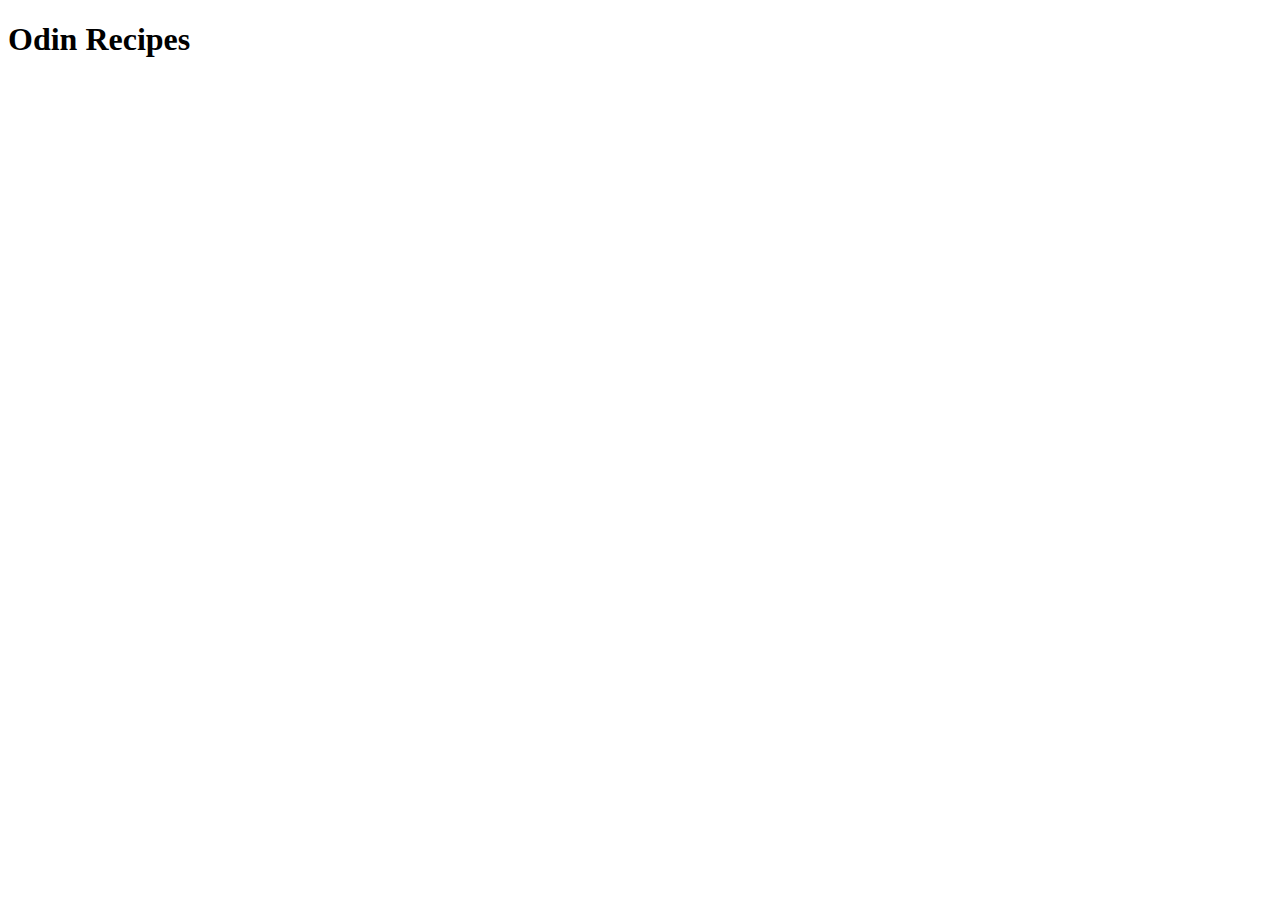
==== index.html @ ba91f378 "Add html boilerplate" ====
<!DOCTYPE html>
<html lang="en">
<head>
    <meta charset="UTF-8">
    <meta name="viewport" content="width=device-width, initial-scale=1.0">
    <title>Odin Recipes</title>
</head>
<body>
    <h1>Odin Recipes</h1>
</body>
</html>
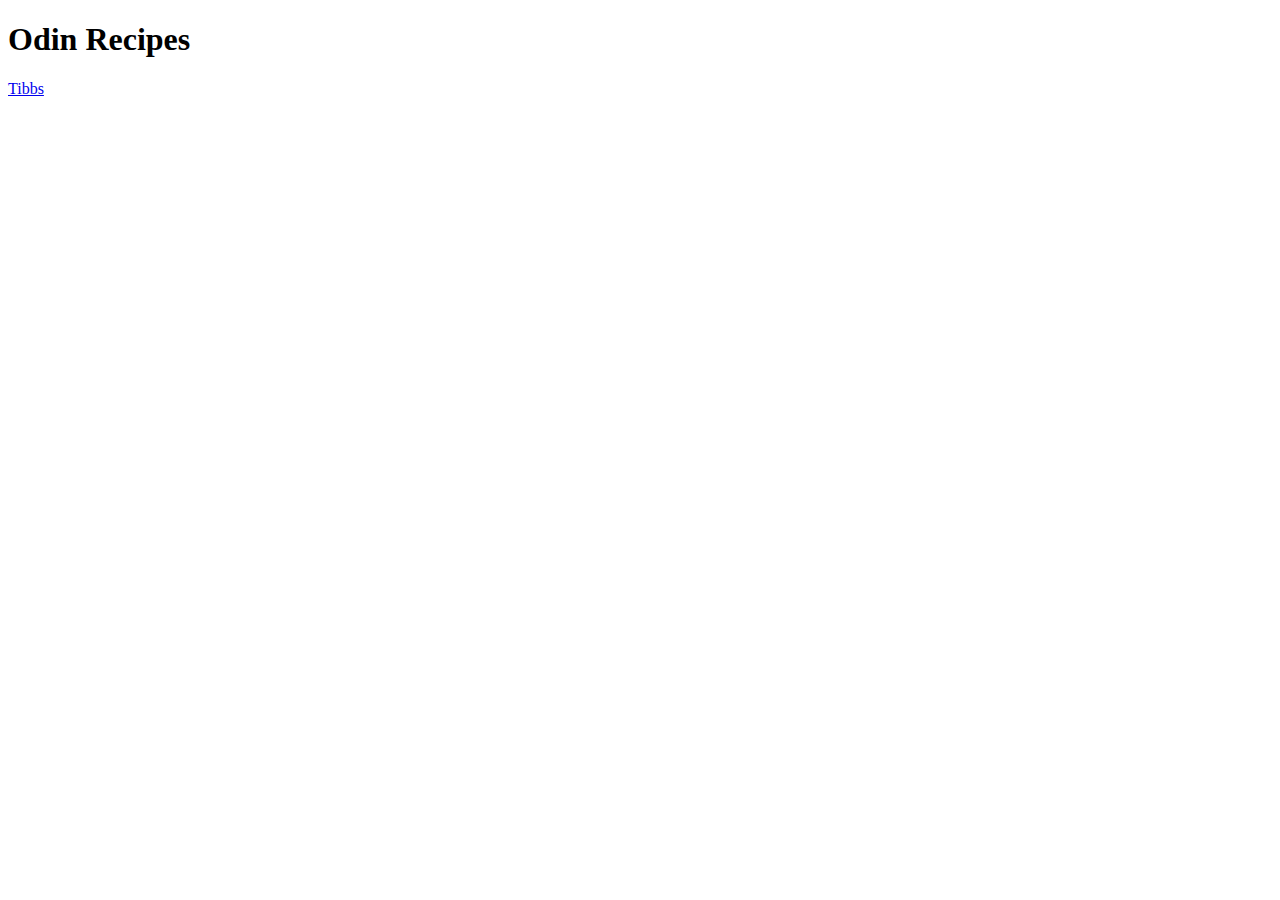
==== commit ab3b494f: "Add pages and text" ====
--- a/index.html
+++ b/index.html
@@ -7,5 +7,7 @@
 </head>
 <body>
     <h1>Odin Recipes</h1>
+    <a href="recipes/tibbs.html">Tibbs</a>
+
 </body>
 </html>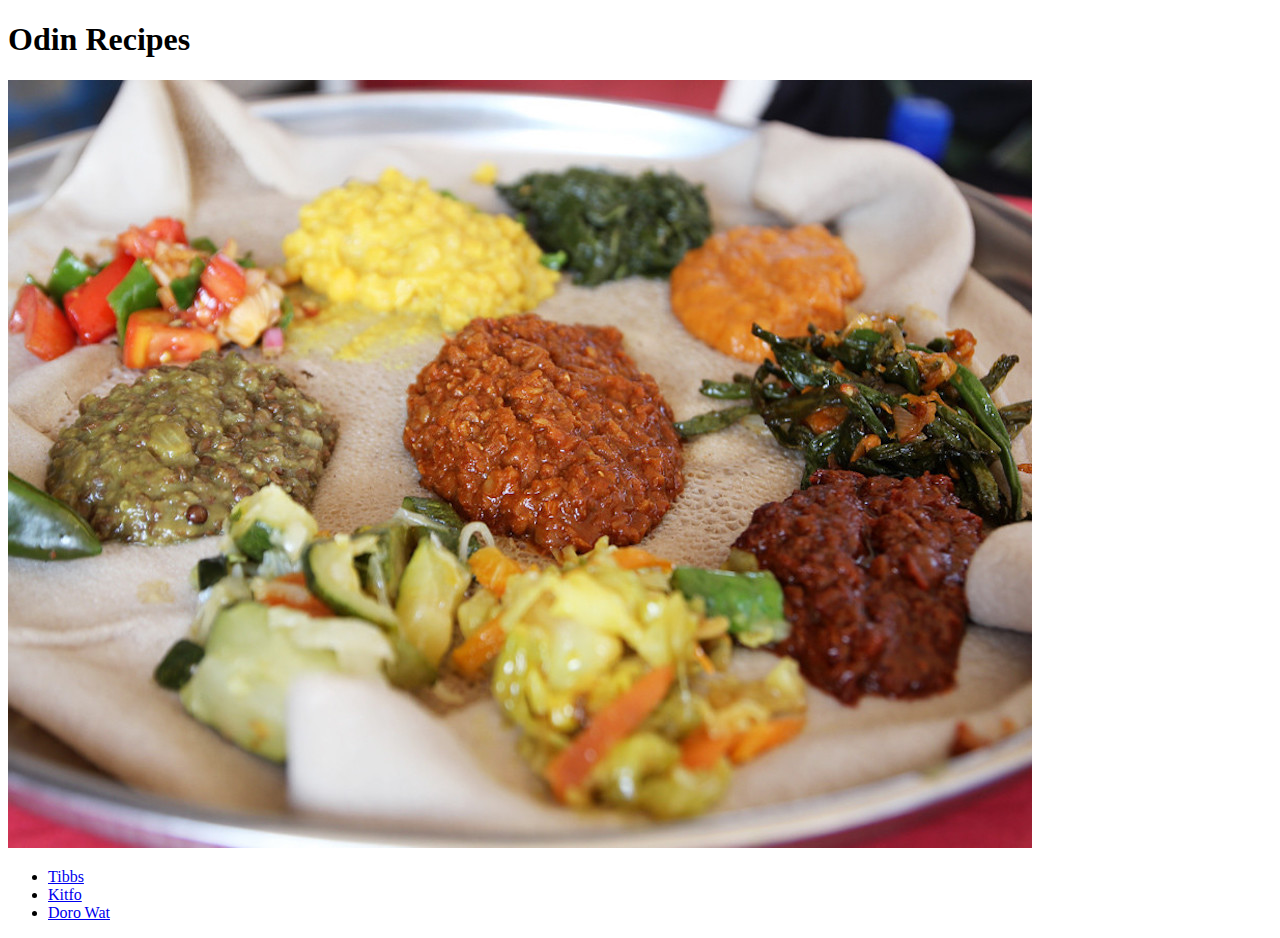
==== commit 369bdeb4: "Fix typos" ====
--- a/index.html
+++ b/index.html
@@ -7,7 +7,13 @@
 </head>
 <body>
     <h1>Odin Recipes</h1>
-    <a href="recipes/tibbs.html">Tibbs</a>
+    <img src="img/ethiopian_food_generic" alt="generic ethiopian food">
+    <ul>
+        <li><a href="recipes/tibbs.html">Tibbs</a></li>
+        <li><a href="recipes/kitfo.html">Kitfo</a></li>
+        <li><a href="recipes/doro_wat.html">Doro Wat</a></li>
+    </ul>
+    
 
 </body>
 </html>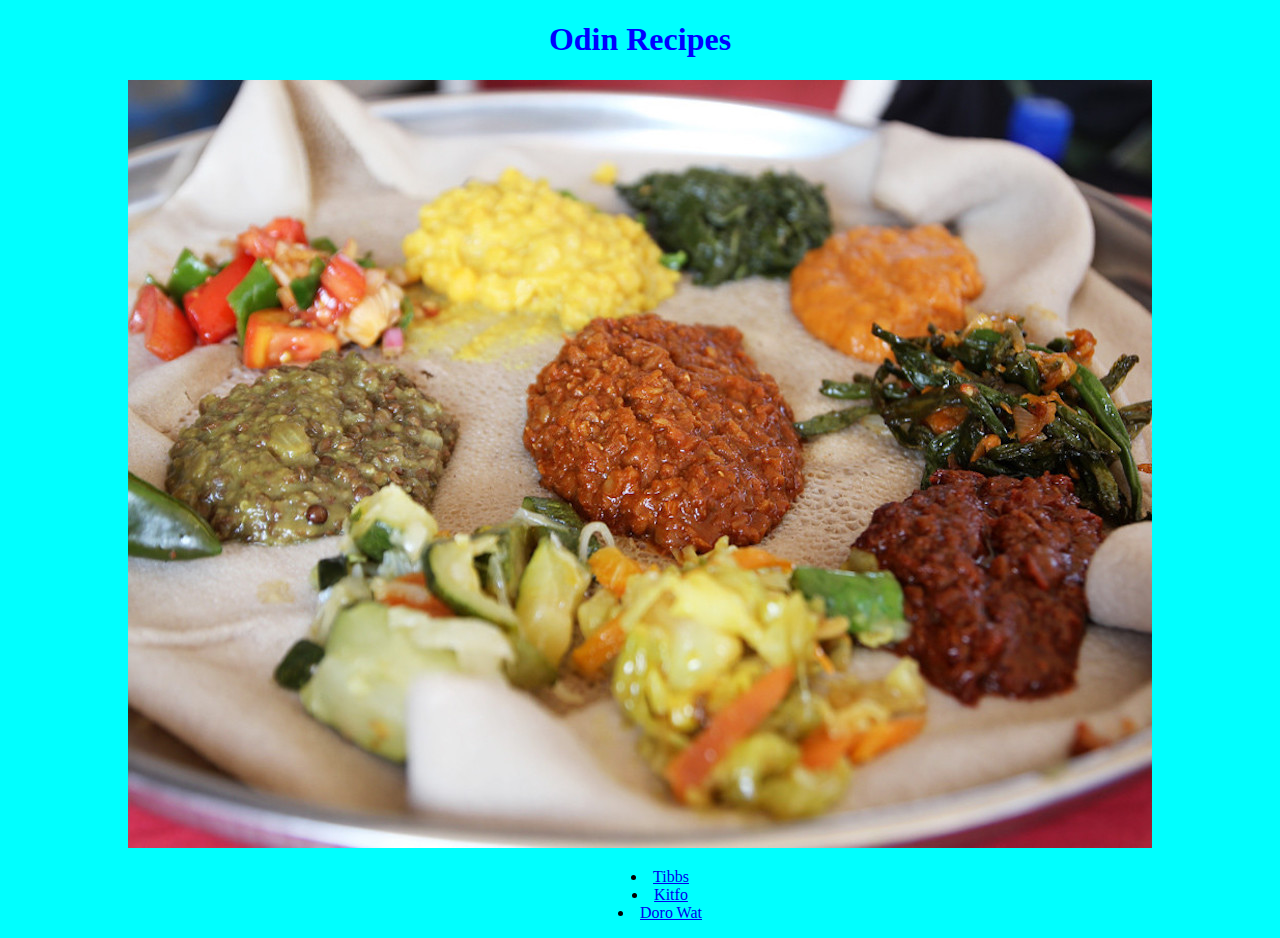
==== commit 361ae7d6: "Add css styling" ====
--- a/index.html
+++ b/index.html
@@ -4,11 +4,12 @@
     <meta charset="UTF-8">
     <meta name="viewport" content="width=device-width, initial-scale=1.0">
     <title>Odin Recipes</title>
+    <link rel="stylesheet" href="style.css">
 </head>
 <body>
     <h1>Odin Recipes</h1>
     <img src="img/ethiopian_food_generic" alt="generic ethiopian food">
-    <ul>
+    <ul class="centered-list">
         <li><a href="recipes/tibbs.html">Tibbs</a></li>
         <li><a href="recipes/kitfo.html">Kitfo</a></li>
         <li><a href="recipes/doro_wat.html">Doro Wat</a></li>
--- a/style.css
+++ b/style.css
@@ -0,0 +1,27 @@
+body {
+    background-color: aqua;
+    text-align: center;
+}
+
+h1 {
+    color: blue;
+}
+
+.centered-list {
+    text-align: center;
+    list-style: inside;
+}
+
+.centered-list.ingredients {
+    color: red;
+    font-size: 25px;
+}
+
+.centered-list.steps {
+    color: purple;
+    font-size: 12px;
+}
+
+p.description {
+    text-align: left;
+}
